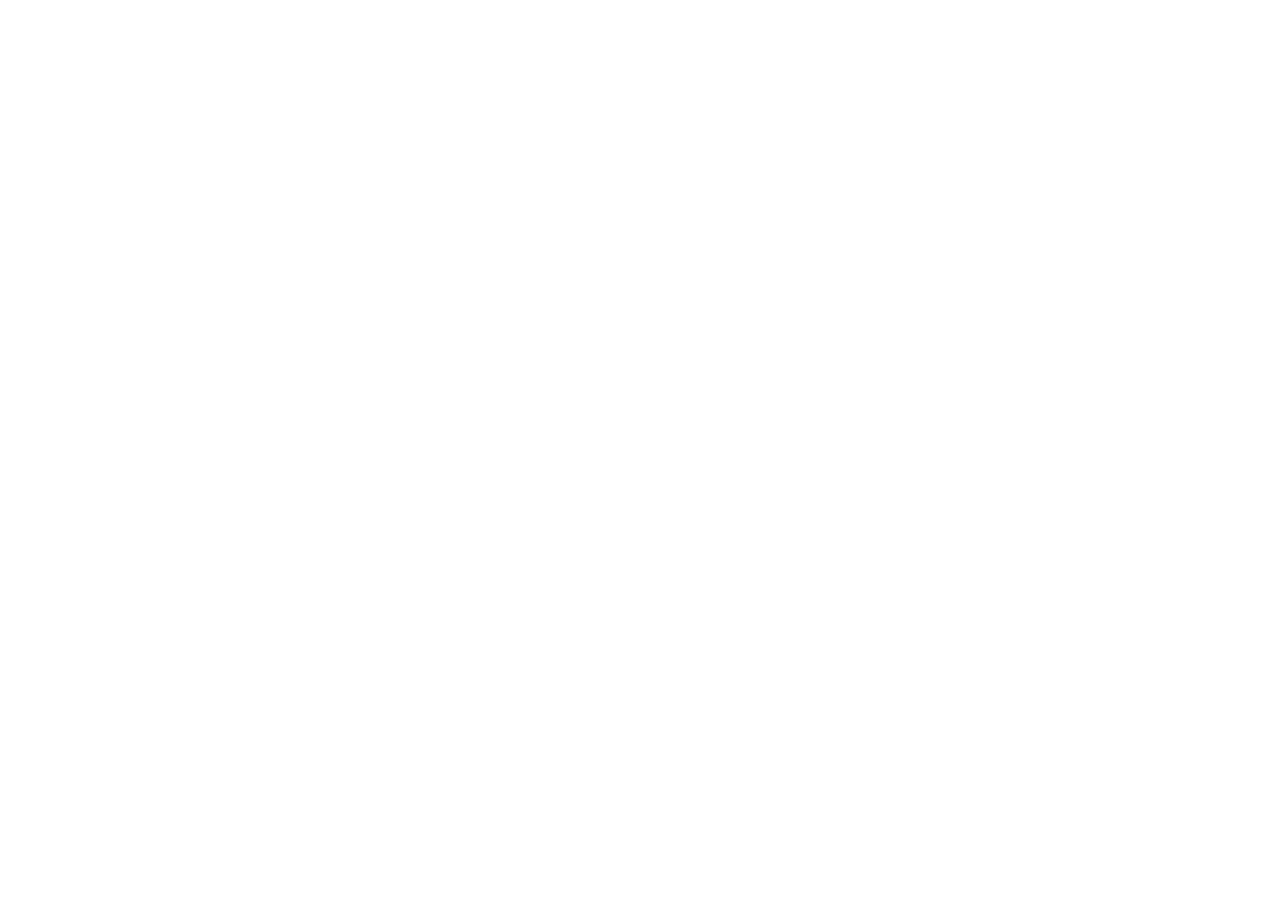
==== lab3/index.html @ 3968ca6a "Initial commit" ====
<!DOCTYPE html>
<html>
<head>
	<title>Lab X - Subject/Topic</title>
	<link rel="stylesheet" type="text/css" href="../css/site.css">
	<link rel="stylesheet" type="text/css" href="css/lab.css">
</head>
<body>

</body>
</html>
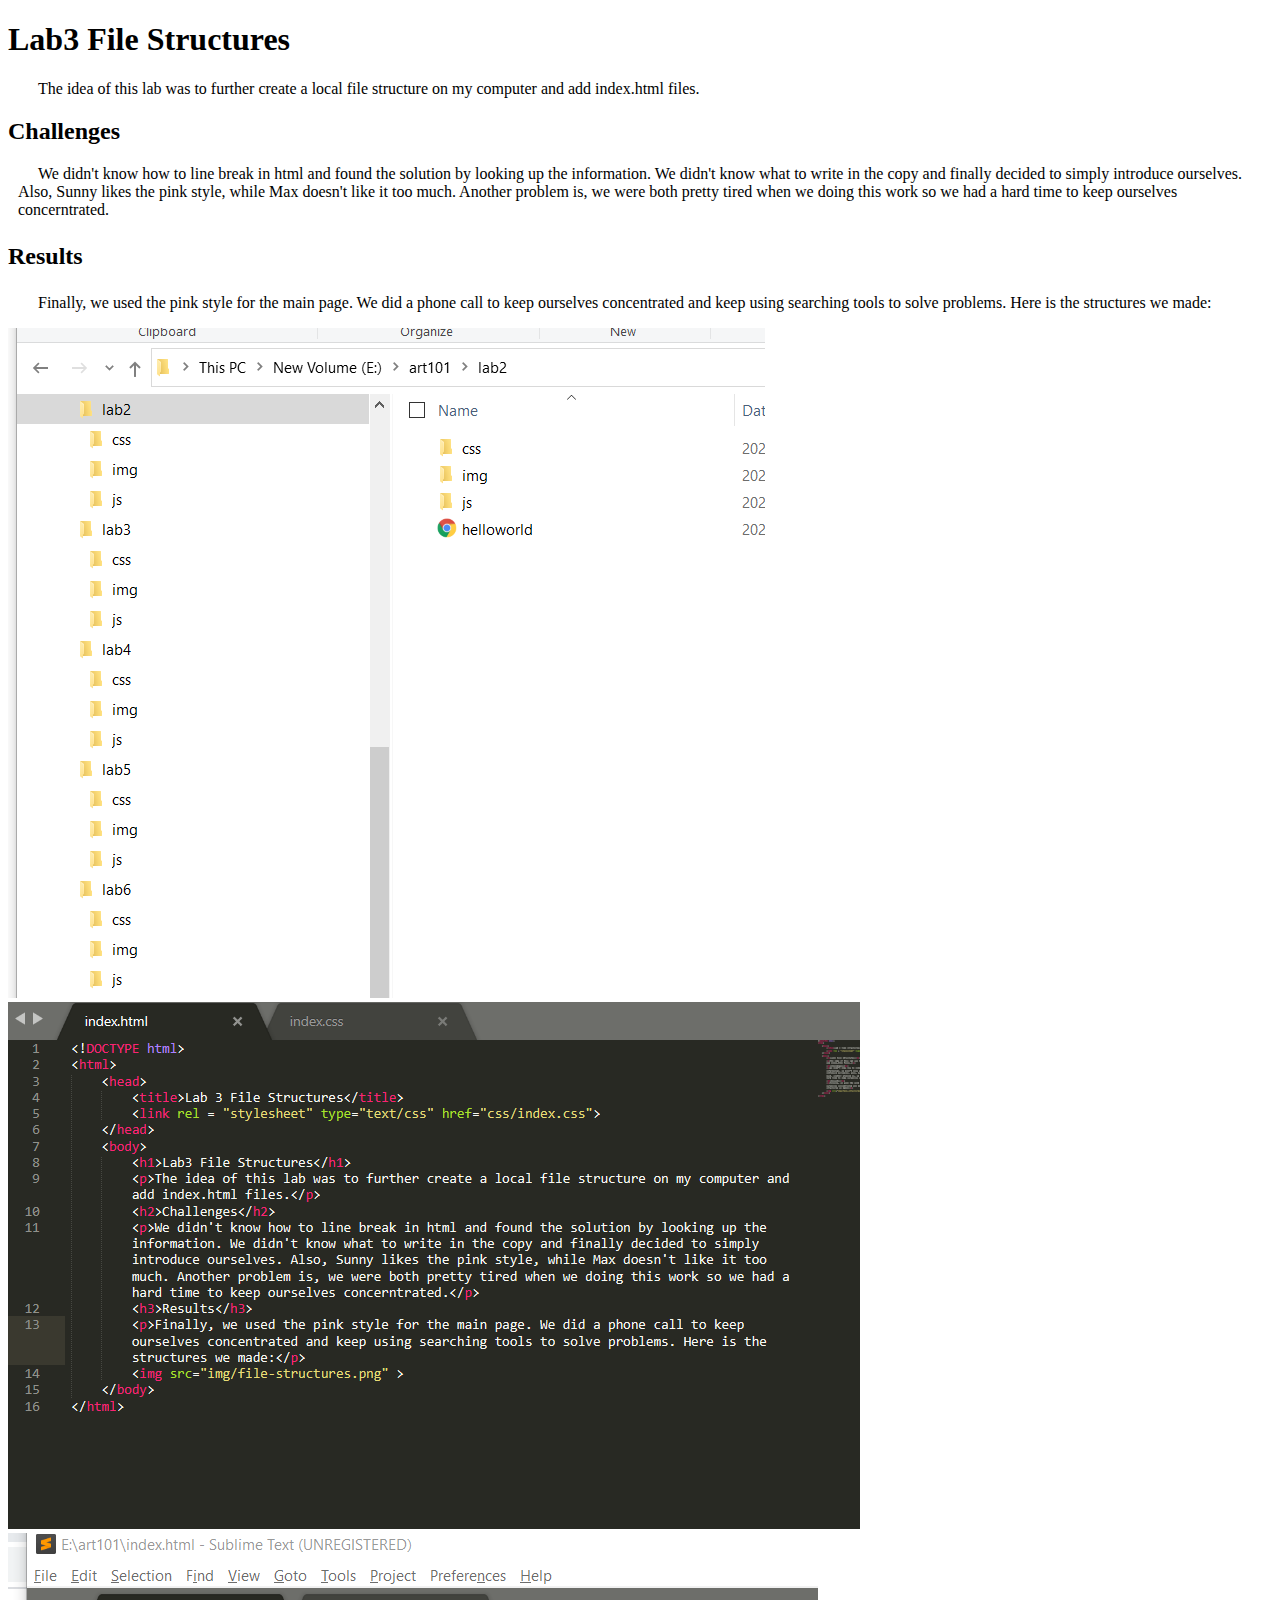
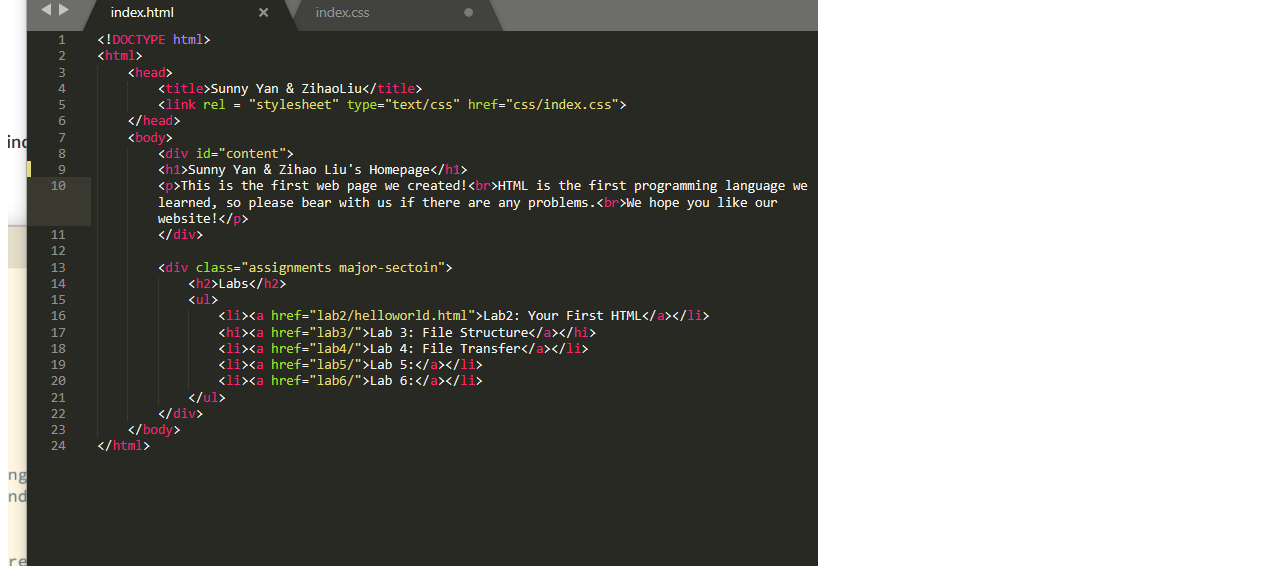
==== commit 22a4d8e0: "Update index.html" ====
--- a/lab3/index.html
+++ b/lab3/index.html
@@ -1,11 +1,18 @@
 <!DOCTYPE html>
 <html>
-<head>
-	<title>Lab X - Subject/Topic</title>
-	<link rel="stylesheet" type="text/css" href="../css/site.css">
-	<link rel="stylesheet" type="text/css" href="css/lab.css">
-</head>
-<body>
-
-</body>
+	<head>
+		<title>Lab 3 File Structures</title>
+		<link rel = "stylesheet" type="text/css" href="css/index.css">
+	</head>
+	<body>
+		<h1>Lab3 File Structures</h1>
+		<p>The idea of this lab was to further create a local file structure on my computer and add index.html files.</p>
+		<h2>Challenges</h2>
+		<p>We didn't know how to line break in html and found the solution by looking up the information. We didn't know what to write in the copy and finally decided to simply introduce ourselves. Also, Sunny likes the pink style, while Max doesn't like it too much. Another problem is, we were both pretty tired when we doing this work so we had a hard time to keep ourselves concerntrated.</p>
+		<h3>Results</h3>
+		<p>Finally, we used the pink style for the main page. We did a phone call to keep ourselves concentrated and keep using searching tools to solve problems. Here is the structures we made:</p>
+		<img src="img/file-structures.png">
+		<img src="img/lab3-index.png">
+		<img src="img/main-index.png">
+	</body>
 </html>--- a/lab3/css/index.css
+++ b/lab3/css/index.css
@@ -0,0 +1,24 @@
+h1 {
+	color: orange;
+	font-size: 200%;
+	color: black;
+}
+
+h2 {
+	color: orange;
+	font-size: 150%;
+	color: black;
+}
+
+h3 {
+	color: orange;
+	font-size: 150%;
+	color: black;
+}
+
+p {
+	font-family: "Lucida Console";
+	text-indent: 20px;
+	margin-left: 10px;
+}
+
